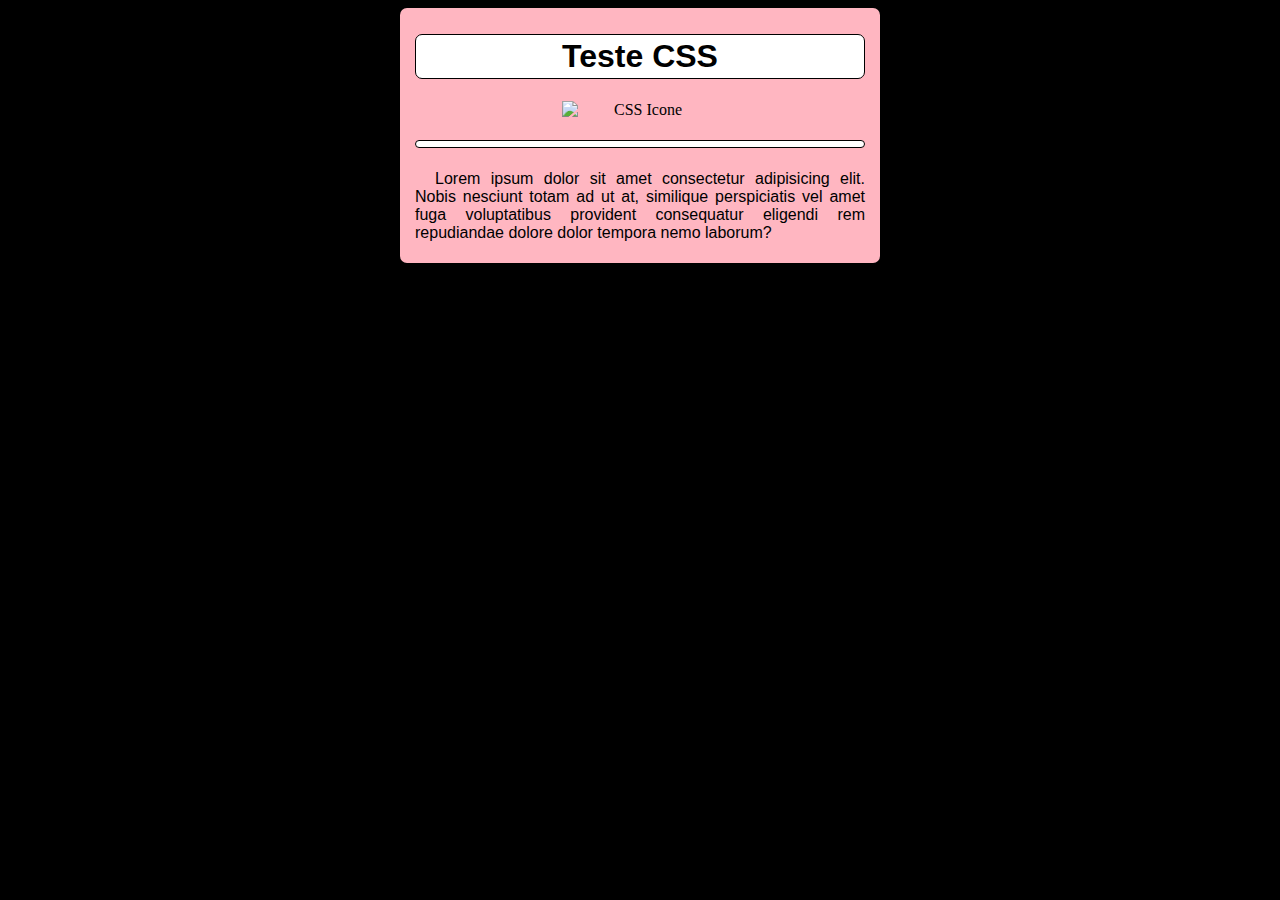
==== site/css-01.html @ f0199598 "Páginas prontas." ====
<!DOCTYPE html>
<html lang="pt-BR">
<head>
    <meta charset="UTF-8">
    <meta http-equiv="X-UA-Compatible" content="IE=edge">
    <meta name="viewport" content="width=device-width, initial-scale=1.0">
    <title>Site.Guga - CSS</title>
    <link rel="stylesheet" href="style.css">
</head>
<body>
    <main>
        <article>
            <h1>Teste CSS</h1>

            <div><img src="imagens/css-icon.png" id="cssIMG" alt="CSS Icone">
            </div>
            <h1></h1>
            <p>Lorem ipsum dolor sit amet consectetur adipisicing elit. Nobis nesciunt totam ad ut at, similique perspiciatis vel amet fuga voluptatibus provident consequatur eligendi rem repudiandae dolore dolor tempora nemo laborum?</p>
        </article>
    </main>
    
</body>
</html>
---- site/style.css ----
@charset "UTF-8";
@font-face {
    font-family: 'SNES';
    src: url(fontes/SNES\ Italic.ttf);
}

body{
    background-color: black;
}

header{
    background-color: rgb(252, 252, 121);

    margin: auto;
    margin-top: 40px;
    max-width: 500px;
    min-width: 320px;
    padding: 20px;
    padding-bottom: 100px;
    border-radius: 7px;
    text-align: center;
}

body > main > header > h1{
    display: inline;
    background-color: #fff;
    font-family: 'SNES';
    font-weight: lighter;

    padding: 4px;
    border-radius: 7px;
    border: 1px solid black;
}
body > main > header > a > img#iconeHTML{
    float: left;
    max-width: 86px;
    min-width: 86px;
}
body > main > header > a > img#iconeCSS{
    float: right;
    max-width: 80px;
    min-width: 80px;
}



body > main > article{
    background-color: lightpink;

    padding: 5px 15px;
    border-radius: 7px;


    margin: auto;
    max-width: 450px;
    min-width: 320px;
}
body > main > article > h1{
    background-color: #fff;
    font-family: Arial, Helvetica, sans-serif;

    border: 1px solid black;

    padding: 3px;
    border-radius: 7px;
    text-align: center;
}
body > main > article > div{
    text-align: center;
}
body > main > article > p{
    font-family: Arial, Helvetica, sans-serif;
    text-align: justify;
    text-indent: 20px;
}
/* 
#htmlIMG{
    max-width: 156px;
    min-width: 156px;
} */
#cssIMG{
    max-width: 156px;
    min-width: 156px;
}
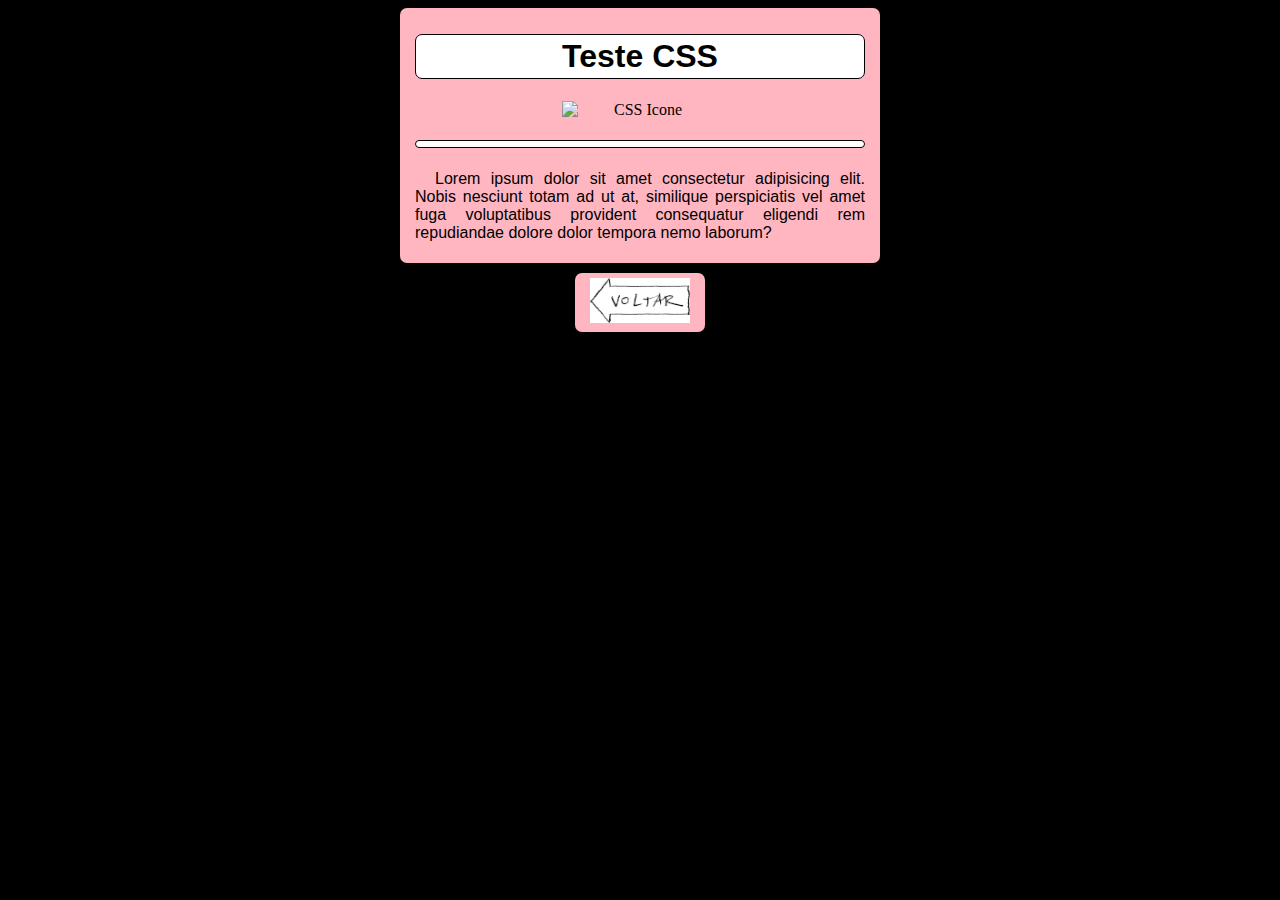
==== commit 77a88cf5: "Navegação Pronta" ====
--- a/site/css-01.html
+++ b/site/css-01.html
@@ -17,6 +17,9 @@
             <h1></h1>
             <p>Lorem ipsum dolor sit amet consectetur adipisicing elit. Nobis nesciunt totam ad ut at, similique perspiciatis vel amet fuga voluptatibus provident consequatur eligendi rem repudiandae dolore dolor tempora nemo laborum?</p>
         </article>
+        <article id="botão">
+            <a href="index.html"><img src="imagens/botao-voltar.jpg" alt="Retroceder"></a>
+        </article>
     </main>
     
 </body>
--- a/site/style.css
+++ b/site/style.css
@@ -3,6 +3,8 @@
     font-family: 'SNES';
     src: url(fontes/SNES\ Italic.ttf);
 }
+@import url('https://fonts.googleapis.com/css2?family=Gorditas:wght@400;700&display=swap');
+/* font-family: 'Gorditas', cursive; */
 
 body{
     background-color: black;
@@ -24,7 +26,7 @@
 body > main > header > h1{
     display: inline;
     background-color: #fff;
-    font-family: 'SNES';
+    font-family: 'Gorditas', cursive;
     font-weight: lighter;
 
     padding: 4px;
@@ -82,3 +84,13 @@
     max-width: 156px;
     min-width: 156px;
 }
+
+body > main > article > a > img{
+    max-width: 100px;
+    min-width: 100px;
+}
+#botão{
+    margin-top: 10px;
+    max-width: 100px;
+    min-width: 100px;
+}
